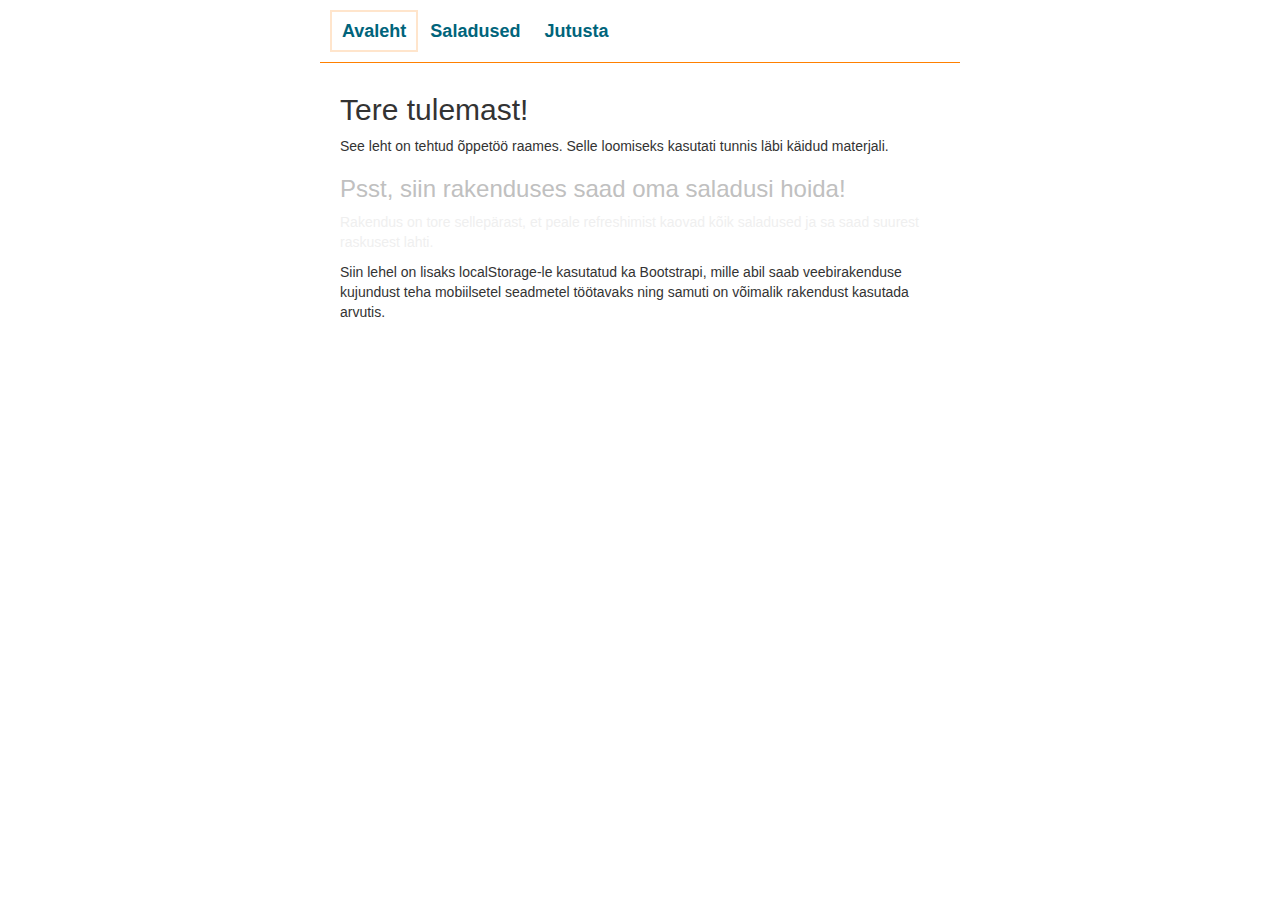
==== index.html @ 025f9d08 "Teine kodutöö" ====
<!DOCTYPE html>
<html lang="en">
<head>
  <meta charset="UTF-8">
  <title>Saladus v0.2</title>
  <script src="functions.js" charset="utf-8"></script>
  <link rel="stylesheet" href="http://maxcdn.bootstrapcdn.com/bootstrap/3.3.6/css/bootstrap.min.css">
  <script src="https://ajax.googleapis.com/ajax/libs/jquery/1.12.2/jquery.min.js"></script>
  <script src="http://maxcdn.bootstrapcdn.com/bootstrap/3.3.6/js/bootstrap.min.js"></script>
  <link rel="stylesheet" href="style.css">
</head>
<body>
  <div class="col-sm-3">
  </div>
<div class="col-sm-6">
  <nav class="menu">
    <ul class="menu-list">
      <li class="menu-item"><a href="#home-view" class="menu-link home-view active-menu">Avaleht</a></li>
      <li class="menu-item"><a href="#list-view" class="menu-link list-view">Saladused</a></li>
      <li class="menu-item"><a href="#manage-view" class="menu-link manage-view">Jutusta</a></li>
    </ul>
  </nav>
</div>
<div class="col-sm-3">
</div>
  <main role="main">

    <div id="list-view">
      <div class="col-sm-3">
      </div>
      <div class="col-sm-6">
      <h1>Loend</h1>
      <p class="loading"></p><br>
      <input type="search" placeholder="Sisesta kuupäev või sõna" id="search"><br>
      <ul class="list-of-secrets"></ul>
    </div>
    <div class="col-sm-3">
    </div>
    </div>
    <div id="manage-view">
      <div class="col-sm-3">
      </div>
      <div class="col-sm-6">
      <h1>Kirjelda oma saladust</h1>

      <label for="saladus">Sisesta oma saladus: </label><br>
      <input type="text" name="saladus" class="saladus"><br>

      <label for="date">Kuupäev: </label><br>
      <input type="text" name="date" class="date"><br>

      <button class="add-new-secret pull-right">Salvesta saladus</button>
    </div>
        <div class="col-sm-3">
        </div>
    </div>

    <div id="home-view">
      <div class="col-sm-3">
      </div>
      <div class="col-sm-6">
        <h2>Tere tulemast!</h2>
        <p>See leht on tehtud õppetöö raames. Selle loomiseks kasutati tunnis läbi käidud materjali.</p>
        <h3>Psst, siin rakenduses saad oma saladusi hoida!</h3>
        <p id="hidden">Rakendus on tore sellepärast, et peale refreshimist kaovad kõik saladused ja sa saad suurest raskusest lahti.</p>
        <p>Siin lehel on lisaks localStorage-le kasutatud ka Bootstrapi, mille abil saab veebirakenduse kujundust
        teha mobiilsetel seadmetel töötavaks ning samuti on võimalik rakendust kasutada arvutis.</p>
      </div>
          <div class="col-sm-3">
          </div>
    </div>

  </main>

</body>
</html>
---- style.css ----
/*! normalize.css v3.0.3 | MIT License | github.com/necolas/normalize.css */img,legend{border:0}legend,td,th{padding:0}html{font-family:sans-serif;-ms-text-size-adjust:100%;-webkit-text-size-adjust:100%}body{margin:0}article,aside,details,figcaption,figure,footer,header,hgroup,main,menu,nav,section,summary{display:block}audio,canvas,progress,video{display:inline-block;vertical-align:baseline}audio:not([controls]){display:none;height:0}[hidden],template{display:none}a{background-color:transparent}a:active,a:hover{outline:0}abbr[saladus]{border-bottom:1px dotted}b,optgroup,strong{font-weight:700}dfn{font-style:italic}h1{font-size:2em;margin:.67em 0}mark{background:#ff0;color:#000}small{font-size:80%}sub,sup{font-size:75%;line-height:0;position:relative;vertical-align:baseline}sup{top:-.5em}sub{bottom:-.25em}svg:not(:root){overflow:hidden}figure{margin:1em 40px}hr{box-sizing:content-box;height:0}pre,textarea{overflow:auto}code,kbd,pre,samp{font-family:monospace,monospace;font-size:1em}button,input,optgroup,select,textarea{color:inherit;font:inherit;margin:0}button{overflow:visible}button,select{text-transform:none}button,html input[type=button],input[type=reset],input[type=submit]{-webkit-appearance:button;cursor:pointer}button[disabled],html input[disabled]{cursor:default}button::-moz-focus-inner,input::-moz-focus-inner{border:0;padding:0}input{line-height:normal}input[type=checkbox],input[type=radio]{box-sizing:border-box;padding:0}input[type=number]::-webkit-inner-spin-button,input[type=number]::-webkit-outer-spin-button{height:auto}input[type=search]{-webkit-appearance:textfield;box-sizing:content-box}input[type=search]::-webkit-search-cancel-button,input[type=search]::-webkit-search-decoration{-webkit-appearance:none}fieldset{border:1px solid silver;margin:0 2px;padding:.35em .625em .75em}table{border-collapse:collapse;border-spacing:0}

/* Lehtede navigeerimine */
main > * {
    display: none;
    padding: 10px;
}
main > *:last-child {
    display: block;
}
main > *:target {
    display: block;
}
main > *:target ~ * {
    display: none;
}

body,
html {
    width: 100%;
    height: 100%;
    position: relative;
}
main {
	position: absolute;
	top: 0;
	bottom: 0;

	margin-top: 63px;
    overflow-y: scroll;
    -webkit-overflow-scrolling: touch;
    margin-bottom: 10px;
    width: 100%;
}

.menu {
    line-height: 1;
    border-bottom: 1px solid #FF8000;
    margin-bottom: 0;
    color: black;
    padding-top: 10px;
    padding-left: 10px;
    position: absolute;
    left: 0;
    right: 0;
}
.menu-list {
    position: relative;
    display: -webkit-flex;
    display: flex;
    -webkit-flex-wrap: wrap;
    flex-wrap: wrap;
    margin: 0;
    padding: 0;
    list-style: none;
}
.menu-item {
    display: block;
    margin: 0 0 10px 0;
}
.menu-link {
    color: rgb(0, 100, 123);
    ;
    font-size: 18px;
    font-weight: bold;
    display: block;
    padding: 10px;
    cursor: pointer;
    -webkit-user-select: none;
    -moz-user-select: none;
    -ms-user-select: none;
    user-select: none;
    -webkit-touch-callout: none;
    -khtml-user-select: none;
    -webkit-tap-highlight-color: rgba(0, 0, 0, 0);
    text-decoration: none;
    border: 2px solid rgba(0, 0, 0, 0);
}
.menu-link:hover,
.menu-link:focus {
    outline: none;
}
.menu-link:active {
    color: #FF8000;
    ;
}
.menu-link.active-menu {
    border: 2px solid #FFE5CC;
}
.pull-right {
    float: right;
}
.saladus,
.date {
    width: 100%;
    margin-bottom: 10px;
    margin-top: 4px;
    padding: 4px;
    border: 0;
    border-bottom: 1px solid #FF8000;
}
.add-new-secret {
    background-color: #fff;
    padding: 10px;
    border: 2px solid #FF8000;
    color: #FF8000;
}
label {
    color: gray;
}
td {
    padding: 2px;
}
.letter {
    padding: 9px;
    text-transform: uppercase;
    margin-right: 9px;
    width: 19px;
    text-align: center;
    display: inline-block;
    color: #FF8000;
    border: 1px solid #FF8000;
}
.list-of-secrets {
    list-style-type: none;
    padding-left: 0;
}
.list-of-secrets li {
    margin-bottom: 10px;

}
input {
    -webkit-tap-highlight-color: #FF8000;
    -webkit-tap-highlight-color: transparent;
}
h3 {
  color:#C0C0C0;
}
#hidden{
  color:#EFEFEF;
}
#search{
  padding-bottom:5px;
  margin-bottom:20px;
}
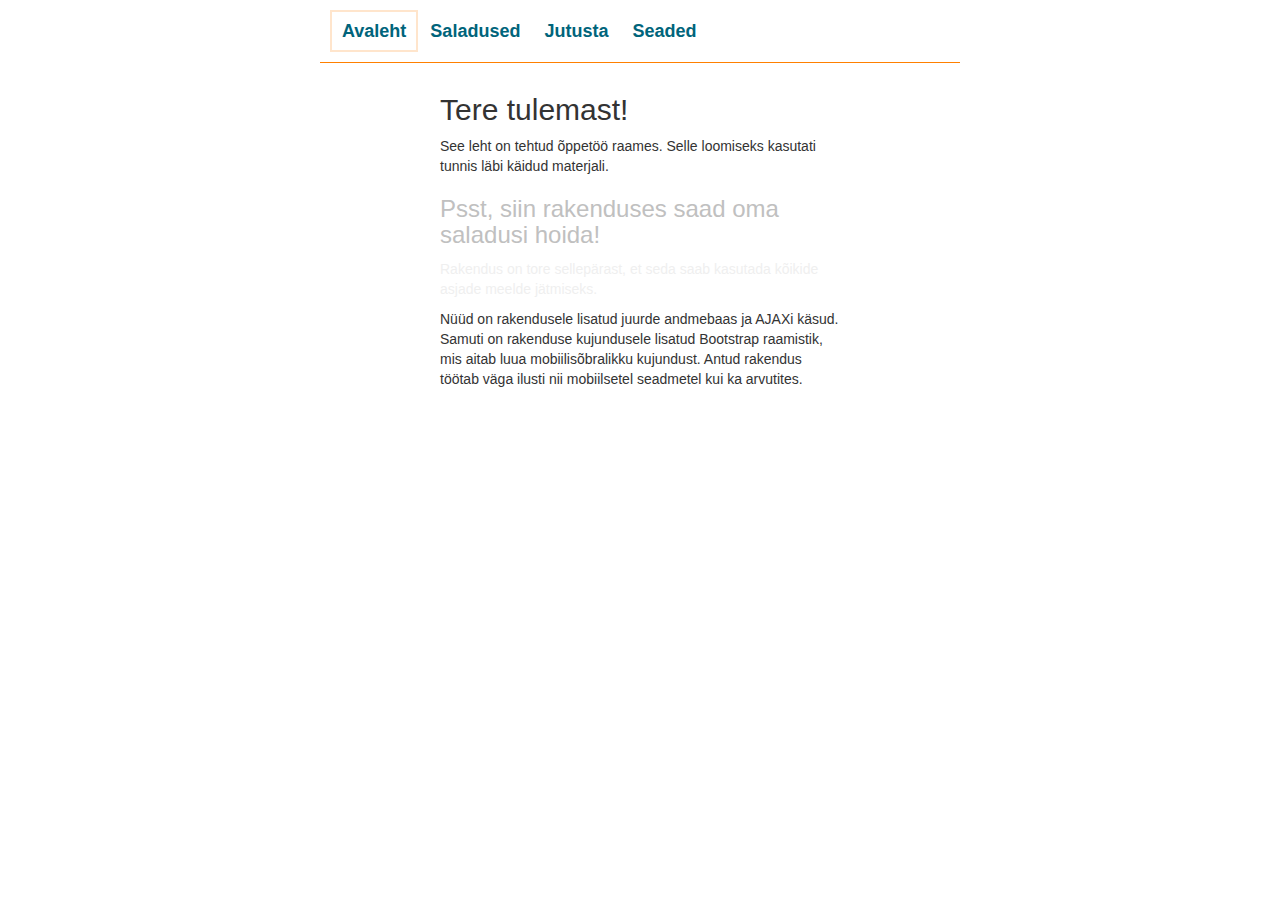
==== commit 0cbf7f25: "valmis" ====
--- a/index.html
+++ b/index.html
@@ -2,14 +2,15 @@
 <html lang="en">
 <head>
   <meta charset="UTF-8">
-  <title>Saladus v0.2</title>
+  <title>Saladus v1.0</title>
   <script src="functions.js" charset="utf-8"></script>
   <link rel="stylesheet" href="http://maxcdn.bootstrapcdn.com/bootstrap/3.3.6/css/bootstrap.min.css">
   <script src="https://ajax.googleapis.com/ajax/libs/jquery/1.12.2/jquery.min.js"></script>
   <script src="http://maxcdn.bootstrapcdn.com/bootstrap/3.3.6/js/bootstrap.min.js"></script>
+
   <link rel="stylesheet" href="style.css">
 </head>
-<body>
+<body id="backChange">
   <div class="col-sm-3">
   </div>
 <div class="col-sm-6">
@@ -17,7 +18,8 @@
     <ul class="menu-list">
       <li class="menu-item"><a href="#home-view" class="menu-link home-view active-menu">Avaleht</a></li>
       <li class="menu-item"><a href="#list-view" class="menu-link list-view">Saladused</a></li>
-      <li class="menu-item"><a href="#manage-view" class="menu-link manage-view">Jutusta</a></li>
+      <li class="menu-item"><a href="#add-view" class="menu-link add-view">Jutusta</a></li>
+      <li class="menu-item"><a href="#settings" class="menu-link settings">Seaded</a></li>
     </ul>
   </nav>
 </div>
@@ -25,22 +27,22 @@
 </div>
   <main role="main">
 
-    <div id="list-view">
-      <div class="col-sm-3">
+    <div id="list-view" class="row">
+      <div class="col-sm-4">
       </div>
-      <div class="col-sm-6">
+      <div class="col-sm-4">
       <h1>Loend</h1>
       <p class="loading"></p><br>
       <input type="search" placeholder="Sisesta kuupäev või sõna" id="search"><br>
       <ul class="list-of-secrets"></ul>
     </div>
-    <div class="col-sm-3">
+    <div class="col-sm-4">
     </div>
     </div>
-    <div id="manage-view">
-      <div class="col-sm-3">
+    <div id="add-view" class="row">
+      <div class="col-sm-4">
       </div>
-      <div class="col-sm-6">
+      <div class="col-sm-4">
       <h1>Kirjelda oma saladust</h1>
 
       <label for="saladus">Sisesta oma saladus: </label><br>
@@ -49,28 +51,61 @@
       <label for="date">Kuupäev: </label><br>
       <input type="text" name="date" class="date"><br>
 
-      <button class="add-new-secret pull-right">Salvesta saladus</button>
+      <button class="add-new-secret pull-right">Salvesta</button>
     </div>
-        <div class="col-sm-3">
+        <div class="col-sm-4">
         </div>
     </div>
 
-    <div id="home-view">
-      <div class="col-sm-3">
+    <div id="home-view" class="row">
+      <div class="col-sm-4">
       </div>
-      <div class="col-sm-6">
+      <div class="col-sm-4">
         <h2>Tere tulemast!</h2>
         <p>See leht on tehtud õppetöö raames. Selle loomiseks kasutati tunnis läbi käidud materjali.</p>
         <h3>Psst, siin rakenduses saad oma saladusi hoida!</h3>
-        <p id="hidden">Rakendus on tore sellepärast, et peale refreshimist kaovad kõik saladused ja sa saad suurest raskusest lahti.</p>
-        <p>Siin lehel on lisaks localStorage-le kasutatud ka Bootstrapi, mille abil saab veebirakenduse kujundust
-        teha mobiilsetel seadmetel töötavaks ning samuti on võimalik rakendust kasutada arvutis.</p>
+        <p id="hidden">Rakendus on tore sellepärast, et seda saab kasutada kõikide asjade meelde jätmiseks.</p>
+        <p>Nüüd on rakendusele lisatud juurde andmebaas ja AJAXi käsud. Samuti on rakenduse kujundusele lisatud Bootstrap raamistik, mis aitab
+        luua mobiilisõbralikku kujundust. Antud rakendus töötab väga ilusti nii mobiilsetel seadmetel kui ka arvutites.</p>
       </div>
-          <div class="col-sm-3">
+          <div class="col-sm-4">
           </div>
+    </div>
+    <div id="settings">
+      <div class="row">
+      <div class="col-sm-4">
+      </div>
+      <div class="col-sm-4">
+        <p>Soovid vahetada oma taustavärvi? Vali color pickerist omale sobiv värv, mida soovid taustaks lisada.</p>
+  <!-- Color Picker Script -->
+  <div style="font-family:Arial,Helvetica,sans-serif;border:solid 1px #cccccc;position:absolute;width:240px;height:326px;background: #ffffff;-moz-box-shadow:0 0 6px rgba(0,0,0,.25);-webkit-box-shadow: 0 0 6px rgba(0,0,0,.25);box-shadow:0 0 6px rgba(0,0,0,.25);-moz-border-radius: 5px;-webkit-border-radius:5px;border-radius:5px;"><div style="background-color:#2d6ab4;position:absolute;top:0px;left:0px; width:100%; height:22px;text-align:center;padding-top:2px;font-weight:bold;border-top-right-radius:5px;border-top-left-radius:5px;"><a style="text-decoration:none;color:#ffffff;" target="_blank" href="http://www.colorcodehex.com/"></a></div><script src="http://widget.colorcodehex.com/color-picker/abcdef.html" type="text/javascript"></script></div>
+
+        <script type="text/javascript">
+          function backgroundChange(event){
+            var rgb = document.getElementById("colorbg").style.backgroundColor;
+            console.log(rgb);
+            document.body.style.backgroundColor =rgb;
+          }
+          function backtonormal(){
+            document.body.style.backgroundColor="rgb(255,255,255)";
+          }
+        </script>
+      </div>
+      <div class="col-sm-4">
+      </div>
+    </div>
+      <div class="row">
+        <div class="col-sm-4">
+        </div>
+        <div class="col-sm-4">
+          <button onclick="backgroundChange()" style:"margin-top=100px;">Vali värv</button>
+          <button onclick="backtonormal()" style:"margin-top=10px;">Reset</button>
+        </div>
+        <div class="col-sm-4">
+        </div>
+      </div>
     </div>
 
   </main>
 
 </body>
-</html>
--- a/style.css
+++ b/style.css
@@ -124,9 +124,11 @@
 .list-of-secrets {
     list-style-type: none;
     padding-left: 0;
+    padding-right
 }
 .list-of-secrets li {
     margin-bottom: 10px;
+
 
 }
 input {
